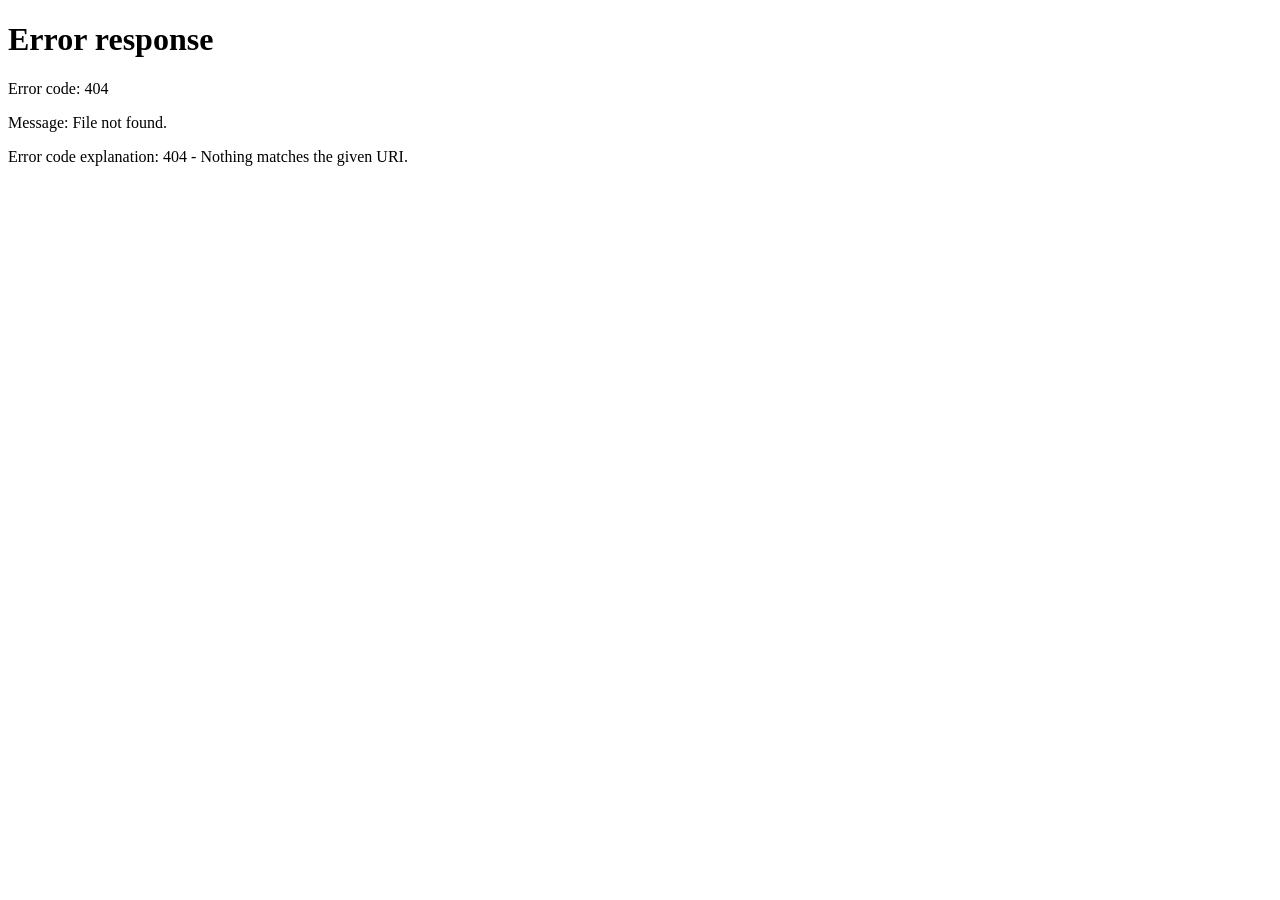
==== index.html @ 63f43f84 "Flatten project structure: move files to repository root Co-authored-by: Cursor <cursoragent@cursor." ====
<!DOCTYPE html>
 <html>
     <head>
         <meta http-equiv="refresh" content="0; url=Welcome/welcome.html" />
         <style>
             * { -webkit-user-select: none; user-select: none; -webkit-touch-callout: none; }
         </style>
     </head>
     <body>
         <p>请稍候，正在跳转到welcome页面...</p>
     </body>
 </html>
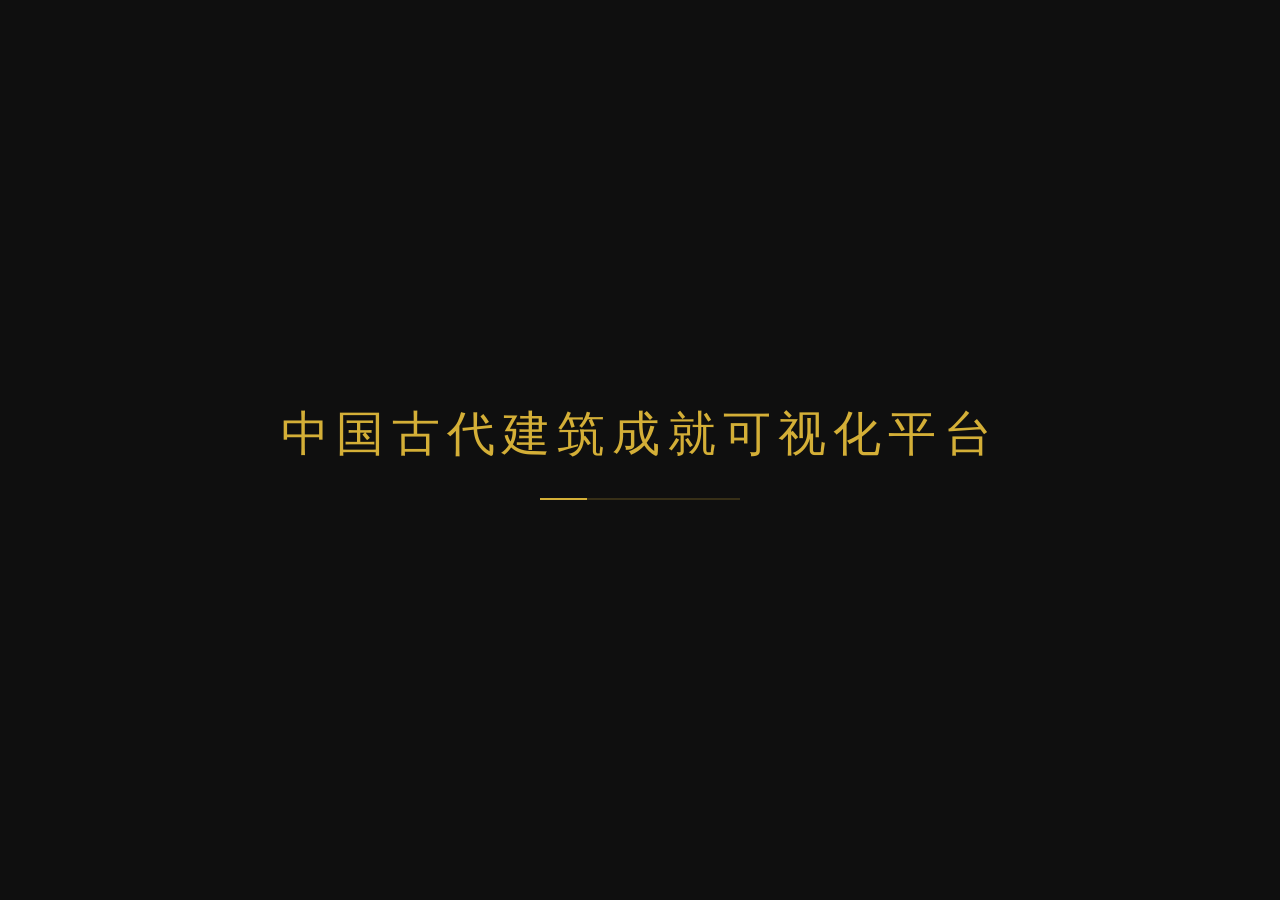
==== commit 686a89cb: "改了xxx" ====
--- a/index.html
+++ b/index.html
@@ -1,7 +1,7 @@
 <!DOCTYPE html>
  <html>
      <head>
-         <meta http-equiv="refresh" content="0; url=Welcome/welcome.html" />
+         <meta http-equiv="refresh" content="0; url=./welcome/welcome.html" />
          <style>
              * { -webkit-user-select: none; user-select: none; -webkit-touch-callout: none; }
          </style>
